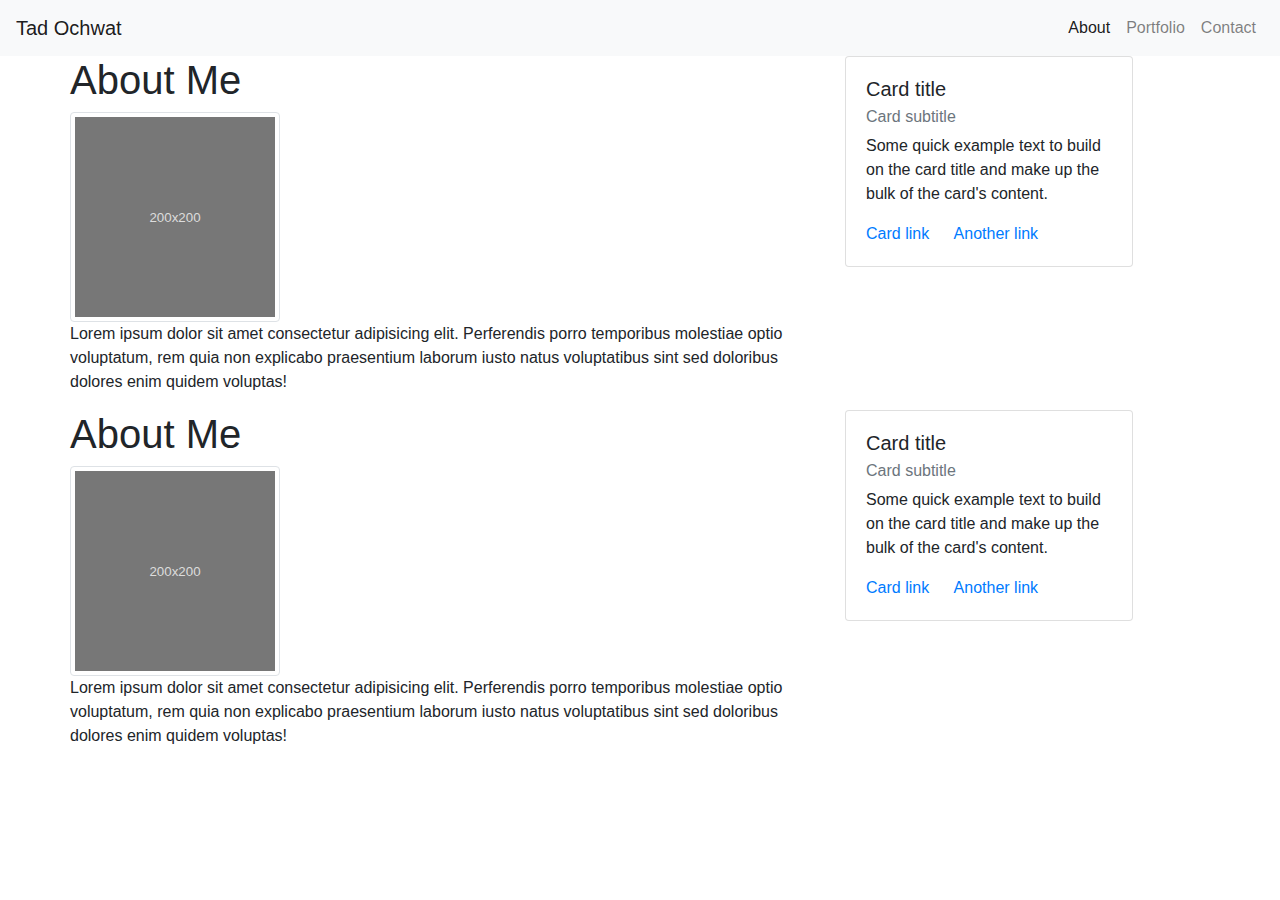
==== index.html @ efa5785c "first versions of all files with 2 versions of about page content" ====
<!DOCTYPE html>
<html lang="en">
<head>
    <meta charset="utf-8" />
    <meta http-equiv="X-UA-Compatible" content="IE=edge">
    <title>Tad Ochwat - Bootstrap Portfolio</title>
    <meta name="viewport" content="width=device-width, initial-scale=1">
    <link rel="stylesheet" href="https://stackpath.bootstrapcdn.com/bootstrap/4.1.3/css/bootstrap.min.css" />
    <link rel="stylesheet" type="text/css" media="screen" href="style.css" />
    <script src="main.js"></script>
</head>
<body>
  


  <nav class="navbar navbar-expand-lg navbar-light bg-light">
    <div class="d-flex flex-grow-1">
      <a class="navbar-brand mb-0 h1" href="#">Tad Ochwat</a>
      <div class="w-100 text-right">
        <button class="navbar-toggler" type="button" data-toggle="collapse" data-target="#navbarSupportedContent" aria-controls="navbarSupportedContent" aria-expanded="false" aria-label="Toggle navigation">
          <span class="navbar-toggler-icon"></span>
        </button>
      </div>
    </div>

          <div class="collapse navbar-collapse flex-grow-1 text-right" id="navbarSupportedContent">
            <ul class="navbar-nav ml-auto flex-nowrap">
              <li class="nav-item active">
                <a class="nav-link" href="#">About <span class="sr-only">(current)</span></a>
              </li>
              <li class="nav-item">
                <a class="nav-link" href="#">Portfolio</a>
              </li>
              <li class="nav-item">
                <a class="nav-link" href="#">Contact</a>
              </li>
            </ul>
            
          </div>


  </nav>


  <div class="container">
      <div class="row">
        <div class="col-md-8">
          <div class="row">
            <h1>About Me</h1>
          </div>
          <div class="row" id="row1">
            
            <div class="float-left">
              <img class="img-thumbnail" src="data:image/svg+xml;charset=UTF-8,%3Csvg%20width%3D%22200%22%20height%3D%22200%22%20xmlns%3D%22http%3A%2F%2Fwww.w3.org%2F2000%2Fsvg%22%20viewBox%3D%220%200%20200%20200%22%20preserveAspectRatio%3D%22none%22%3E%3Cdefs%3E%3Cstyle%20type%3D%22text%2Fcss%22%3E%23holder_1678fb4feb1%20text%20%7B%20fill%3Argba(255%2C255%2C255%2C.75)%3Bfont-weight%3Anormal%3Bfont-family%3AHelvetica%2C%20monospace%3Bfont-size%3A10pt%20%7D%20%3C%2Fstyle%3E%3C%2Fdefs%3E%3Cg%20id%3D%22holder_1678fb4feb1%22%3E%3Crect%20width%3D%22200%22%20height%3D%22200%22%20fill%3D%22%23777%22%3E%3C%2Frect%3E%3Cg%3E%3Ctext%20x%3D%2274.4296875%22%20y%3D%22104.65%22%3E200x200%3C%2Ftext%3E%3C%2Fg%3E%3C%2Fg%3E%3C%2Fsvg%3E" alt="Profile Photo">
            </div>
            <div class="float-left">
              <p>Lorem ipsum dolor sit amet consectetur adipisicing elit. Perferendis porro temporibus molestiae optio voluptatum, rem quia non explicabo praesentium laborum iusto natus voluptatibus sint sed doloribus dolores enim quidem voluptas!</p>
            </div> 
          </div>
        </div>
  
  
  
  
  
        <div class="col-md-4">
            <!--<div class="card mt-2"></div>-->
            <div class="card" style="width: 18rem;">
                <div class="card-body">
                  <h5 class="card-title">Card title</h5>
                  <h6 class="card-subtitle mb-2 text-muted">Card subtitle</h6>
                  <p class="card-text">Some quick example text to build on the card title and make up the bulk of the card's content.</p>
                  <a href="#" class="card-link">Card link</a>
                  <a href="#" class="card-link">Another link</a>
                </div>
              </div>
          
        </div>
      </div>
      
    </div>



  <div class="container">
      <div class="row">
        <div class="col-md-8">
          <div class="row">
            <h1>About Me</h1>
          </div>
          <div class="row" id="row1">
            <img class="img-thumbnail rounded float-left" src="data:image/svg+xml;charset=UTF-8,%3Csvg%20width%3D%22200%22%20height%3D%22200%22%20xmlns%3D%22http%3A%2F%2Fwww.w3.org%2F2000%2Fsvg%22%20viewBox%3D%220%200%20200%20200%22%20preserveAspectRatio%3D%22none%22%3E%3Cdefs%3E%3Cstyle%20type%3D%22text%2Fcss%22%3E%23holder_1678fb4feb1%20text%20%7B%20fill%3Argba(255%2C255%2C255%2C.75)%3Bfont-weight%3Anormal%3Bfont-family%3AHelvetica%2C%20monospace%3Bfont-size%3A10pt%20%7D%20%3C%2Fstyle%3E%3C%2Fdefs%3E%3Cg%20id%3D%22holder_1678fb4feb1%22%3E%3Crect%20width%3D%22200%22%20height%3D%22200%22%20fill%3D%22%23777%22%3E%3C%2Frect%3E%3Cg%3E%3Ctext%20x%3D%2274.4296875%22%20y%3D%22104.65%22%3E200x200%3C%2Ftext%3E%3C%2Fg%3E%3C%2Fg%3E%3C%2Fsvg%3E" alt="Profile Photo">
            <p>Lorem ipsum dolor sit amet consectetur adipisicing elit. Perferendis porro temporibus molestiae optio voluptatum, rem quia non explicabo praesentium laborum iusto natus voluptatibus sint sed doloribus dolores enim quidem voluptas!</p>
            </div>
        </div>
  
  
  
  
  
        <div class="col-md-4">
            <!--<div class="card mt-2"></div>-->
            <div class="card" style="width: 18rem;">
                <div class="card-body">
                  <h5 class="card-title">Card title</h5>
                  <h6 class="card-subtitle mb-2 text-muted">Card subtitle</h6>
                  <p class="card-text">Some quick example text to build on the card title and make up the bulk of the card's content.</p>
                  <a href="#" class="card-link">Card link</a>
                  <a href="#" class="card-link">Another link</a>
                </div>
              </div>
          
        </div>
      </div>
      
    </div>


  <script src="https://code.jquery.com/jquery-3.3.1.slim.min.js" integrity="sha384-q8i/X+965DzO0rT7abK41JStQIAqVgRVzpbzo5smXKp4YfRvH+8abtTE1Pi6jizo" crossorigin="anonymous"></script>
  <script src="https://cdnjs.cloudflare.com/ajax/libs/popper.js/1.14.3/umd/popper.min.js" integrity="sha384-ZMP7rVo3mIykV+2+9J3UJ46jBk0WLaUAdn689aCwoqbBJiSnjAK/l8WvCWPIPm49" crossorigin="anonymous"></script>
  <script src="https://stackpath.bootstrapcdn.com/bootstrap/4.1.3/js/bootstrap.min.js" integrity="sha384-ChfqqxuZUCnJSK3+MXmPNIyE6ZbWh2IMqE241rYiqJxyMiZ6OW/JmZQ5stwEULTy" crossorigin="anonymous"></script>
</body>
</html>
---- style.css ----
div[class*="col-sm-"]{
    background-color: white;
    margin: 0px 0px 20px 0;
  }

  nav {
    color: white;
  }


  /* #row1{
    flex-wrap: unset;
  } */


.img-thumbnail {
  margin-right: 30px;
}
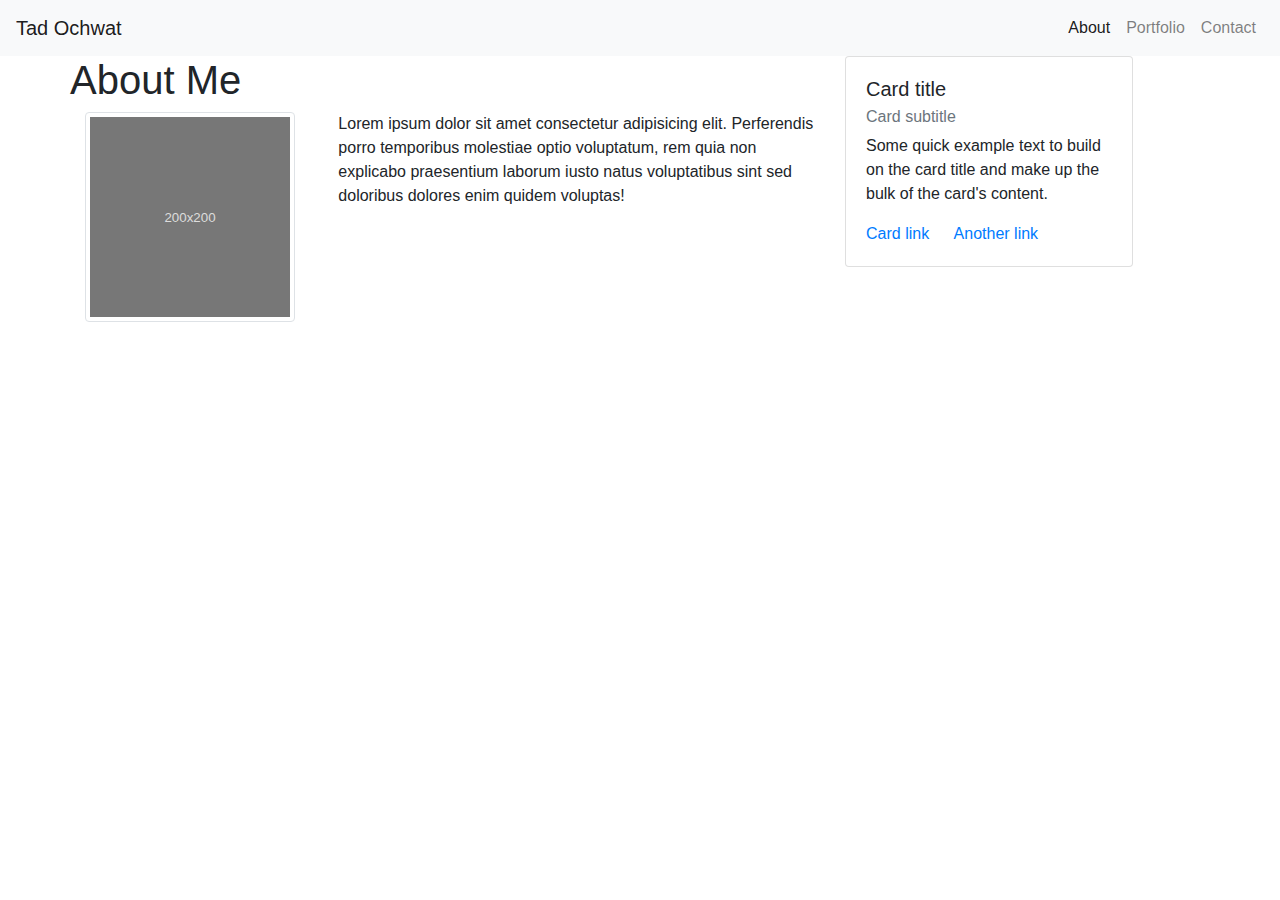
==== commit e31dcb3c: "new about page and correct grid structure" ====
--- a/index.html
+++ b/index.html
@@ -26,13 +26,13 @@
           <div class="collapse navbar-collapse flex-grow-1 text-right" id="navbarSupportedContent">
             <ul class="navbar-nav ml-auto flex-nowrap">
               <li class="nav-item active">
-                <a class="nav-link" href="#">About <span class="sr-only">(current)</span></a>
+                <a class="nav-link" href="index.html">About <span class="sr-only">(current)</span></a>
               </li>
               <li class="nav-item">
-                <a class="nav-link" href="#">Portfolio</a>
+                <a class="nav-link" href="portfolio.html">Portfolio</a>
               </li>
               <li class="nav-item">
-                <a class="nav-link" href="#">Contact</a>
+                <a class="nav-link" href="contact.html">Contact</a>
               </li>
             </ul>
             
@@ -48,15 +48,16 @@
           <div class="row">
             <h1>About Me</h1>
           </div>
+
           <div class="row" id="row1">
-            
-            <div class="float-left">
+            <div class="col-sm-4">
               <img class="img-thumbnail" src="data:image/svg+xml;charset=UTF-8,%3Csvg%20width%3D%22200%22%20height%3D%22200%22%20xmlns%3D%22http%3A%2F%2Fwww.w3.org%2F2000%2Fsvg%22%20viewBox%3D%220%200%20200%20200%22%20preserveAspectRatio%3D%22none%22%3E%3Cdefs%3E%3Cstyle%20type%3D%22text%2Fcss%22%3E%23holder_1678fb4feb1%20text%20%7B%20fill%3Argba(255%2C255%2C255%2C.75)%3Bfont-weight%3Anormal%3Bfont-family%3AHelvetica%2C%20monospace%3Bfont-size%3A10pt%20%7D%20%3C%2Fstyle%3E%3C%2Fdefs%3E%3Cg%20id%3D%22holder_1678fb4feb1%22%3E%3Crect%20width%3D%22200%22%20height%3D%22200%22%20fill%3D%22%23777%22%3E%3C%2Frect%3E%3Cg%3E%3Ctext%20x%3D%2274.4296875%22%20y%3D%22104.65%22%3E200x200%3C%2Ftext%3E%3C%2Fg%3E%3C%2Fg%3E%3C%2Fsvg%3E" alt="Profile Photo">
             </div>
-            <div class="float-left">
+            <div class="col-sm-8">
               <p>Lorem ipsum dolor sit amet consectetur adipisicing elit. Perferendis porro temporibus molestiae optio voluptatum, rem quia non explicabo praesentium laborum iusto natus voluptatibus sint sed doloribus dolores enim quidem voluptas!</p>
             </div> 
           </div>
+
         </div>
   
   
@@ -82,39 +83,6 @@
 
 
 
-  <div class="container">
-      <div class="row">
-        <div class="col-md-8">
-          <div class="row">
-            <h1>About Me</h1>
-          </div>
-          <div class="row" id="row1">
-            <img class="img-thumbnail rounded float-left" src="data:image/svg+xml;charset=UTF-8,%3Csvg%20width%3D%22200%22%20height%3D%22200%22%20xmlns%3D%22http%3A%2F%2Fwww.w3.org%2F2000%2Fsvg%22%20viewBox%3D%220%200%20200%20200%22%20preserveAspectRatio%3D%22none%22%3E%3Cdefs%3E%3Cstyle%20type%3D%22text%2Fcss%22%3E%23holder_1678fb4feb1%20text%20%7B%20fill%3Argba(255%2C255%2C255%2C.75)%3Bfont-weight%3Anormal%3Bfont-family%3AHelvetica%2C%20monospace%3Bfont-size%3A10pt%20%7D%20%3C%2Fstyle%3E%3C%2Fdefs%3E%3Cg%20id%3D%22holder_1678fb4feb1%22%3E%3Crect%20width%3D%22200%22%20height%3D%22200%22%20fill%3D%22%23777%22%3E%3C%2Frect%3E%3Cg%3E%3Ctext%20x%3D%2274.4296875%22%20y%3D%22104.65%22%3E200x200%3C%2Ftext%3E%3C%2Fg%3E%3C%2Fg%3E%3C%2Fsvg%3E" alt="Profile Photo">
-            <p>Lorem ipsum dolor sit amet consectetur adipisicing elit. Perferendis porro temporibus molestiae optio voluptatum, rem quia non explicabo praesentium laborum iusto natus voluptatibus sint sed doloribus dolores enim quidem voluptas!</p>
-            </div>
-        </div>
-  
-  
-  
-  
-  
-        <div class="col-md-4">
-            <!--<div class="card mt-2"></div>-->
-            <div class="card" style="width: 18rem;">
-                <div class="card-body">
-                  <h5 class="card-title">Card title</h5>
-                  <h6 class="card-subtitle mb-2 text-muted">Card subtitle</h6>
-                  <p class="card-text">Some quick example text to build on the card title and make up the bulk of the card's content.</p>
-                  <a href="#" class="card-link">Card link</a>
-                  <a href="#" class="card-link">Another link</a>
-                </div>
-              </div>
-          
-        </div>
-      </div>
-      
-    </div>
-
 
   <script src="https://code.jquery.com/jquery-3.3.1.slim.min.js" integrity="sha384-q8i/X+965DzO0rT7abK41JStQIAqVgRVzpbzo5smXKp4YfRvH+8abtTE1Pi6jizo" crossorigin="anonymous"></script>
   <script src="https://cdnjs.cloudflare.com/ajax/libs/popper.js/1.14.3/umd/popper.min.js" integrity="sha384-ZMP7rVo3mIykV+2+9J3UJ46jBk0WLaUAdn689aCwoqbBJiSnjAK/l8WvCWPIPm49" crossorigin="anonymous"></script>
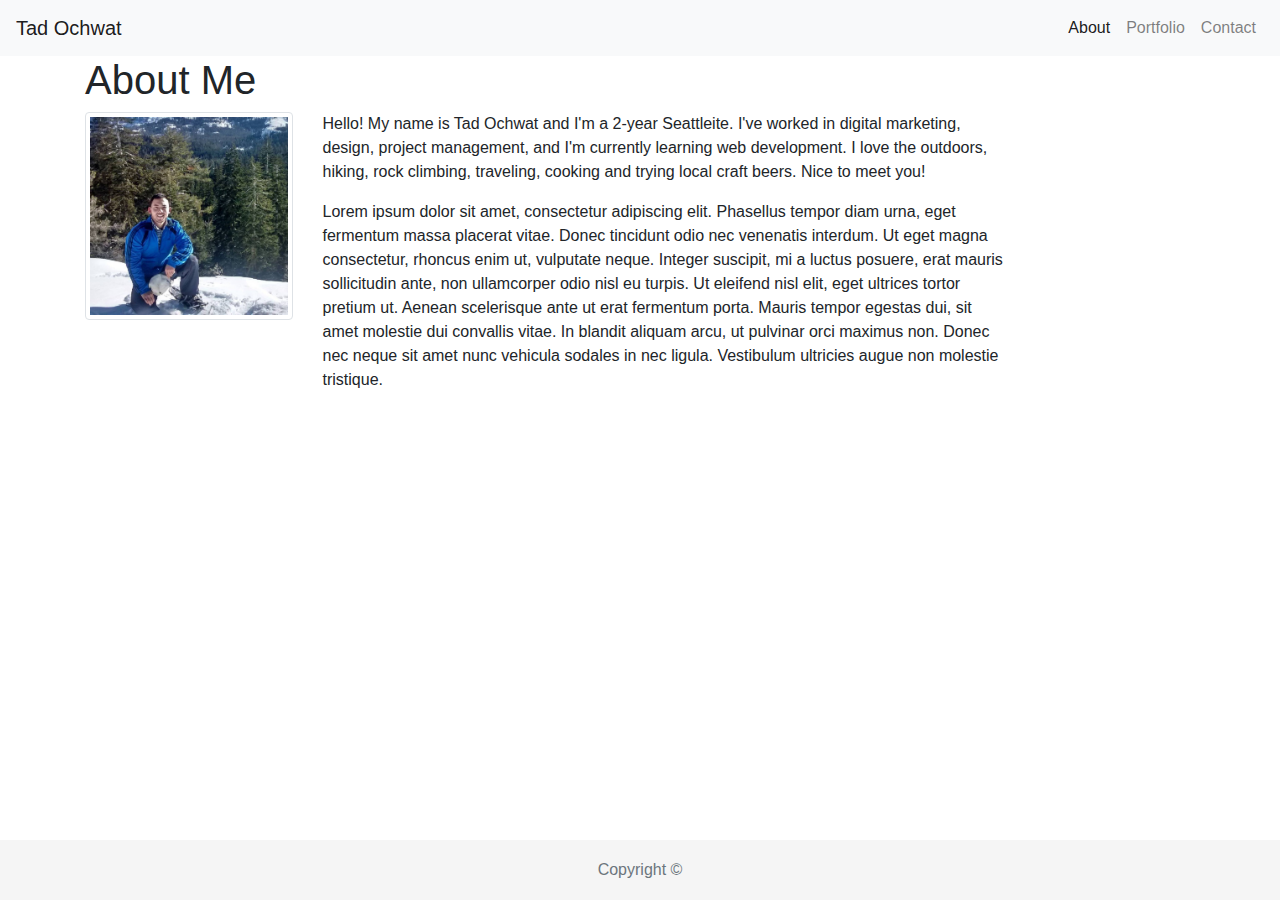
==== commit 403df961: "add sticky footer to index" ====
--- a/index.html
+++ b/index.html
@@ -4,9 +4,9 @@
     <meta charset="utf-8" />
     <meta http-equiv="X-UA-Compatible" content="IE=edge">
     <title>Tad Ochwat - Bootstrap Portfolio</title>
-    <meta name="viewport" content="width=device-width, initial-scale=1">
+    <meta name="viewport" content="width=device-width, initial-scale=1, shrink-to-fit=no">
     <link rel="stylesheet" href="https://stackpath.bootstrapcdn.com/bootstrap/4.1.3/css/bootstrap.min.css" />
-    <link rel="stylesheet" type="text/css" media="screen" href="style.css" />
+    <link rel="stylesheet" type="text/css" media="screen" href="assets/css/style.css" />
     <script src="main.js"></script>
 </head>
 <body>
@@ -44,44 +44,34 @@
 
   <div class="container">
       <div class="row">
-        <div class="col-md-8">
+        <div class="col-md-10">
           <div class="row">
-            <h1>About Me</h1>
+            <div class="col-sm-9">
+              <h1>About Me</h1>
+            </div>
           </div>
 
           <div class="row" id="row1">
-            <div class="col-sm-4">
-              <img class="img-thumbnail" src="data:image/svg+xml;charset=UTF-8,%3Csvg%20width%3D%22200%22%20height%3D%22200%22%20xmlns%3D%22http%3A%2F%2Fwww.w3.org%2F2000%2Fsvg%22%20viewBox%3D%220%200%20200%20200%22%20preserveAspectRatio%3D%22none%22%3E%3Cdefs%3E%3Cstyle%20type%3D%22text%2Fcss%22%3E%23holder_1678fb4feb1%20text%20%7B%20fill%3Argba(255%2C255%2C255%2C.75)%3Bfont-weight%3Anormal%3Bfont-family%3AHelvetica%2C%20monospace%3Bfont-size%3A10pt%20%7D%20%3C%2Fstyle%3E%3C%2Fdefs%3E%3Cg%20id%3D%22holder_1678fb4feb1%22%3E%3Crect%20width%3D%22200%22%20height%3D%22200%22%20fill%3D%22%23777%22%3E%3C%2Frect%3E%3Cg%3E%3Ctext%20x%3D%2274.4296875%22%20y%3D%22104.65%22%3E200x200%3C%2Ftext%3E%3C%2Fg%3E%3C%2Fg%3E%3C%2Fsvg%3E" alt="Profile Photo">
+            <div class="col-sm-3">
+              <img class="img-thumbnail" src="assets/images/profilephoto.jpg" alt="Profile Photo">
             </div>
-            <div class="col-sm-8">
-              <p>Lorem ipsum dolor sit amet consectetur adipisicing elit. Perferendis porro temporibus molestiae optio voluptatum, rem quia non explicabo praesentium laborum iusto natus voluptatibus sint sed doloribus dolores enim quidem voluptas!</p>
+            <div class="col-sm-9">
+              <p>Hello! My name is Tad Ochwat and I'm a 2-year Seattleite. I've worked in digital marketing, design, project management, and I'm currently learning web development. I love the outdoors, hiking, rock climbing, traveling, cooking and trying local craft beers. Nice to meet you!</p>
+              <p>Lorem ipsum dolor sit amet, consectetur adipiscing elit. Phasellus tempor diam urna, eget fermentum massa placerat vitae. Donec tincidunt odio nec venenatis interdum. Ut eget magna consectetur, rhoncus enim ut, vulputate neque. Integer suscipit, mi a luctus posuere, erat mauris sollicitudin ante, non ullamcorper odio nisl eu turpis. Ut eleifend nisl elit, eget ultrices tortor pretium ut. Aenean scelerisque ante ut erat fermentum porta. Mauris tempor egestas dui, sit amet molestie dui convallis vitae. In blandit aliquam arcu, ut pulvinar orci maximus non. Donec nec neque sit amet nunc vehicula sodales in nec ligula. Vestibulum ultricies augue non molestie tristique.</p>
             </div> 
           </div>
 
         </div>
   
-  
-  
-  
-  
-        <div class="col-md-4">
-            <!--<div class="card mt-2"></div>-->
-            <div class="card" style="width: 18rem;">
-                <div class="card-body">
-                  <h5 class="card-title">Card title</h5>
-                  <h6 class="card-subtitle mb-2 text-muted">Card subtitle</h6>
-                  <p class="card-text">Some quick example text to build on the card title and make up the bulk of the card's content.</p>
-                  <a href="#" class="card-link">Card link</a>
-                  <a href="#" class="card-link">Another link</a>
-                </div>
-              </div>
-          
-        </div>
       </div>
       
-    </div>
+  </div>
 
-
+  <footer class="footer">
+      <div class="container">
+        <p class="text-muted text-center">Copyright ©</p>
+      </div>
+    </footer>
 
 
   <script src="https://code.jquery.com/jquery-3.3.1.slim.min.js" integrity="sha384-q8i/X+965DzO0rT7abK41JStQIAqVgRVzpbzo5smXKp4YfRvH+8abtTE1Pi6jizo" crossorigin="anonymous"></script>
--- a/assets/css/style.css
+++ b/assets/css/style.css
@@ -0,0 +1,36 @@
+
+
+html {
+  position: relative;
+  min-height: 100%;
+}
+body {
+  margin-bottom: 60px; /* Margin bottom by footer height */
+}
+.footer {
+  position: absolute;
+  bottom: 0;
+  width: 100%;
+  height: 60px; /* Set the fixed height of the footer here */
+  line-height: 60px; /* Vertically center the text there */
+  background-color: #f5f5f5;
+}
+
+div[class*="col-sm-"]{
+    background-color: white;
+    margin: 0px 0px 0px 0;
+  }
+
+  nav {
+    color: white;
+  }
+
+
+  /* #row1{
+    flex-wrap: unset;
+  } */
+
+
+.img-thumbnail {
+  margin-right: 30px;
+}
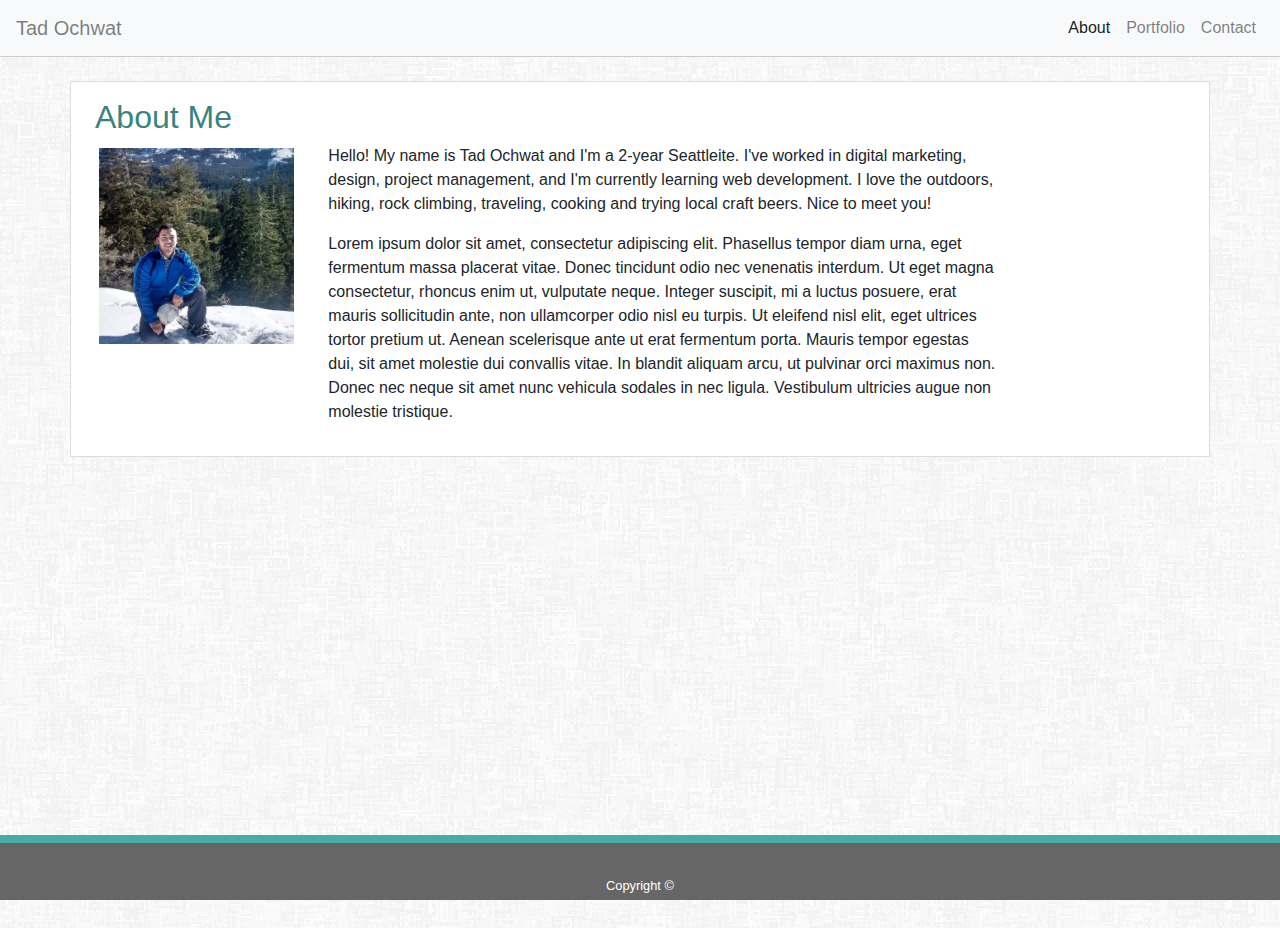
==== commit ae218283: "completed project" ====
--- a/index.html
+++ b/index.html
@@ -15,7 +15,7 @@
 
   <nav class="navbar navbar-expand-lg navbar-light bg-light">
     <div class="d-flex flex-grow-1">
-      <a class="navbar-brand mb-0 h1" href="#">Tad Ochwat</a>
+      <a class="navbar-brand mb-0 h1" href="index.html">Tad Ochwat</a>
       <div class="w-100 text-right">
         <button class="navbar-toggler" type="button" data-toggle="collapse" data-target="#navbarSupportedContent" aria-controls="navbarSupportedContent" aria-expanded="false" aria-label="Toggle navigation">
           <span class="navbar-toggler-icon"></span>
@@ -42,12 +42,22 @@
   </nav>
 
 
-  <div class="container">
+  <!-- Trying to do the content without a grid
+  <div class="container p-3 mt-5">
+    <h1 class="content-heading">About Me</h1>
+    <img class="img-thumbnail float-left pr-2" src="assets/images/profilephoto.jpg" alt="Profile Photo">
+    <p>Hello! My name is Tad Ochwat and I'm a 2-year Seattleite. I've worked in digital marketing, design, project management, and I'm currently learning web development. I love the outdoors, hiking, rock climbing, traveling, cooking and trying local craft beers. Nice to meet you!</p>
+    <p>Lorem ipsum dolor sit amet, consectetur adipiscing elit. Phasellus tempor diam urna, eget fermentum massa placerat vitae. Donec tincidunt odio nec venenatis interdum. Ut eget magna consectetur, rhoncus enim ut, vulputate neque. Integer suscipit, mi a luctus posuere, erat mauris sollicitudin ante, non ullamcorper odio nisl eu turpis. Ut eleifend nisl elit, eget ultrices tortor pretium ut. Aenean scelerisque ante ut erat fermentum porta. Mauris tempor egestas dui, sit amet molestie dui convallis vitae. In blandit aliquam arcu, ut pulvinar orci maximus non. Donec nec neque sit amet nunc vehicula sodales in nec ligula. Vestibulum ultricies augue non molestie tristique.</p>
+  </div>
+-->
+
+
+  <div class="container my-4 py-3 px-4" id="main">
       <div class="row">
         <div class="col-md-10">
           <div class="row">
             <div class="col-sm-9">
-              <h1>About Me</h1>
+              <h1 class="content-heading">About Me</h1>
             </div>
           </div>
 
@@ -69,7 +79,7 @@
 
   <footer class="footer">
       <div class="container">
-        <p class="text-muted text-center">Copyright ©</p>
+        <p class="text-center footerP small">Copyright ©</p>
       </div>
     </footer>
 
--- a/assets/css/style.css
+++ b/assets/css/style.css
@@ -6,14 +6,23 @@
 }
 body {
   margin-bottom: 60px; /* Margin bottom by footer height */
+  background-image: url("../images/background.png");
 }
 .footer {
   position: absolute;
   bottom: 0;
   width: 100%;
-  height: 60px; /* Set the fixed height of the footer here */
+  height: 65px; /* Set the fixed height of the footer here */
   line-height: 60px; /* Vertically center the text there */
-  background-color: #f5f5f5;
+  background-color: #666666;
+  border-top: 8px solid #4aaaa5;
+}
+
+.footerP {
+  color: white;
+  margin-bottom: 0;
+  line-height: 85px;
+  height: 50px;
 }
 
 div[class*="col-sm-"]{
@@ -23,6 +32,7 @@
 
   nav {
     color: white;
+    border-bottom: 1px solid #cccccc;
   }
 
 
@@ -33,4 +43,50 @@
 
 .img-thumbnail {
   margin-right: 30px;
+  border:none;
 }
+
+
+.card-title {
+  margin-bottom: 1.5rem;
+  background-color: #4aaaa5;
+  /* margin-right: 0; */
+  /* width: 100%; */
+  text-align: center;
+  position: absolute;
+  width: 100%;
+  left: 0;
+  bottom: 0;
+  padding: .5em;
+}
+
+
+#main {
+  background-color: white;
+  border: 1px solid #dddddd;
+  margin-bottom: 7rem!important;
+}
+
+.btn-primary {
+  background-color: #4aaaa5;
+  border-color: #4aaaa5;
+}
+
+.btn-primary:hover {
+  background-color: #3a8480;
+  border-color: #3a8480;
+}
+
+.card-title:hover {
+  background-color: #3a8480;
+}
+
+h1 {
+  color: #3a8480;
+  font-size: 2rem;
+
+}
+
+.navbar-light .navbar-brand {
+  color: rgba(0,0,0,.5);
+}